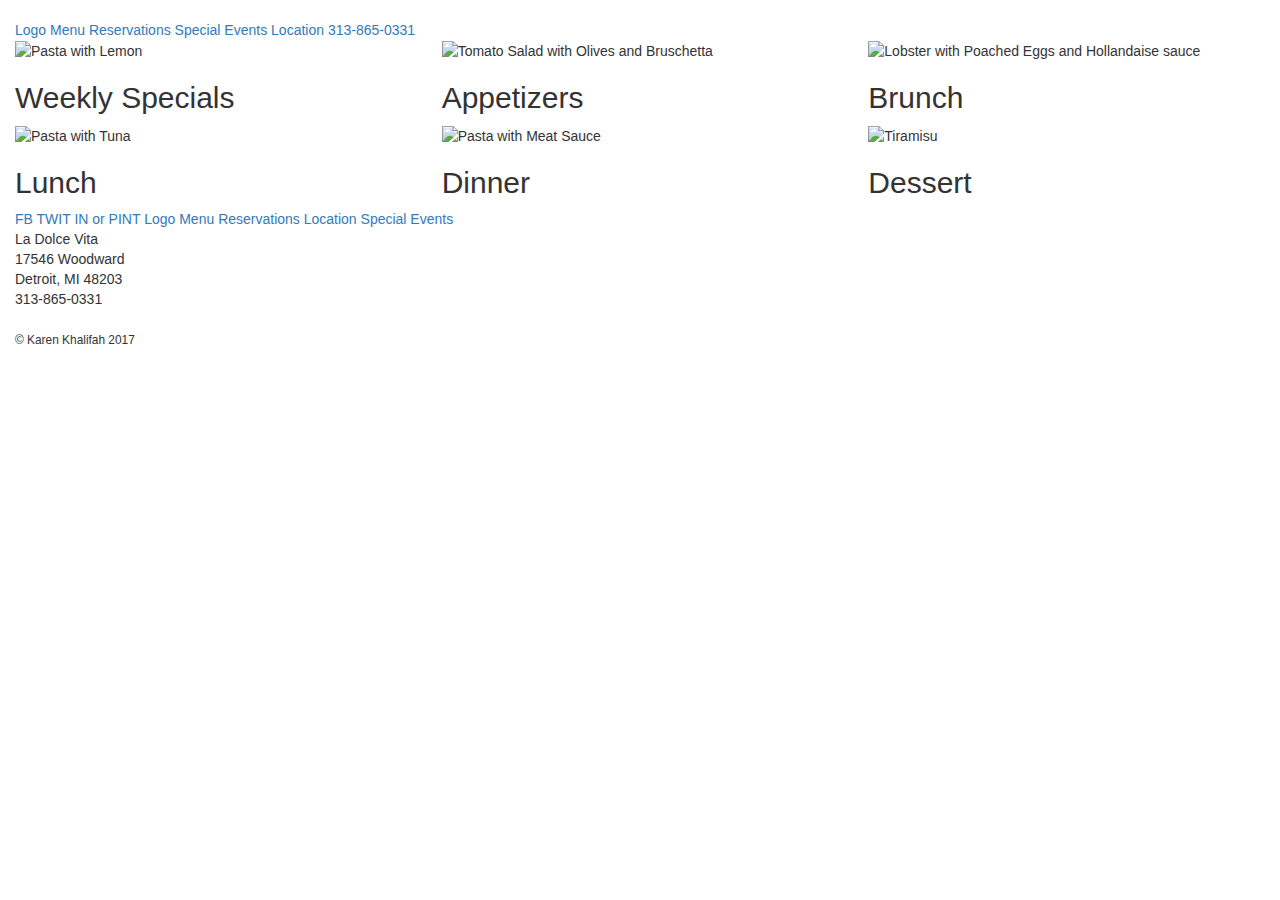
==== menu.html @ 3e0e080c "cols set up" ====
<!DOCTYPE html>
<html>
  <head>
    <meta charset="utf-8">
    <meta name="viewport" content="width=device-width, initial-scale=1">
    <title>La Dolce Vita Detroit</title>
    <link rel="stylesheet" href="https://maxcdn.bootstrapcdn.com/bootstrap/3.3.7/css/bootstrap.min.css">
    <link rel="stylesheet" href="stylesheets/stylesheet.css">
  </head>
  <body>
    <div  class="container-fluid">
<!-- carousel or jumbotron or static image -->
    <header>  <img src="" alt="">  </header>
      <nav>

        <a href="index.html">Logo</a>
        <a href="menu.html">Menu</a>
          <!-- add dropdown -->
        <a href="revervations.html">Reservations</a>
        <a href="weekly-specials.html">Special Events</a>
        <a href="location.html">Location</a>
        <a href="#">313-865-0331</a>
      </nav>

    <div class="row">

          <div class="col-sm-6 col-md-4">
            <img class="foodImages" src="images/pasta_lemon.jpg" alt="Pasta with Lemon">
            <h2>Weekly Specials</h2>
          </div>

          <div class="col-sm-6 col-md-4">
              <img class="foodImages" src="images/appetizer.jpg" alt="Tomato Salad with Olives and Bruschetta">
              <h2>Appetizers</h2>
              </div>

              <div class="col-sm-6 col-md-4">
                  <img class="foodImages" src="images/brunch.jpg" alt="Lobster with Poached Eggs and Hollandaise sauce">
                  <h2>Brunch</h2>
                  </div>

          <div class="col-sm-6 col-md-4" class="">
              <img class="foodImages" src="images/pasta_tuna.jpg" alt="Pasta with Tuna">
            <h2>Lunch</h2>
          </div>

          <div class="col-sm-6 col-md-4" class="">
                <img class="foodImages" src="images/pasta_meat.jpg" alt="Pasta with Meat Sauce">
                <h2>Dinner</h2>
          </div>
          <div class="col-sm-6 col-md-4" class="">
                <img class="foodImages" src="images/tiramisu.jpg" alt="Tiramisu">
                <h2>Dessert</h2>
          </div>
      </div>

      <footer><a href="#">FB</a>
        <a href="#">TWIT</a>
        <a href="#">IN or PINT</a>
        <a href="index.html">Logo</a>
        <a href="menu.html">Menu</a>
        <a href="revervations.html">Reservations</a>
        <a href="location.html">Location</a>
        <a href="weekly-specials.html">Special Events</a>

        <address class="addressFooter">
            La Dolce Vita <br>
            17546 Woodward <br>
            Detroit, MI 48203 <br>
            313-865-0331
        </address>
        <small>&copy; Karen Khalifah 2017</small>
      </footer>
        </div>
      <script src="https://ajax.googleapis.com/ajax/libs/jquery/3.2.1/jquery.min.js"></script>
      <!-- Latest compiled JavaScript -->
      <script src="https://maxcdn.bootstrapcdn.com/bootstrap/3.3.7/js/bootstrap.min.js"></script>
      <script src="js/js.js" charset="utf-8"></script>
  </body>
</html>
---- stylesheets/stylesheet.css ----
.foodImages {
  width: 75%;

}
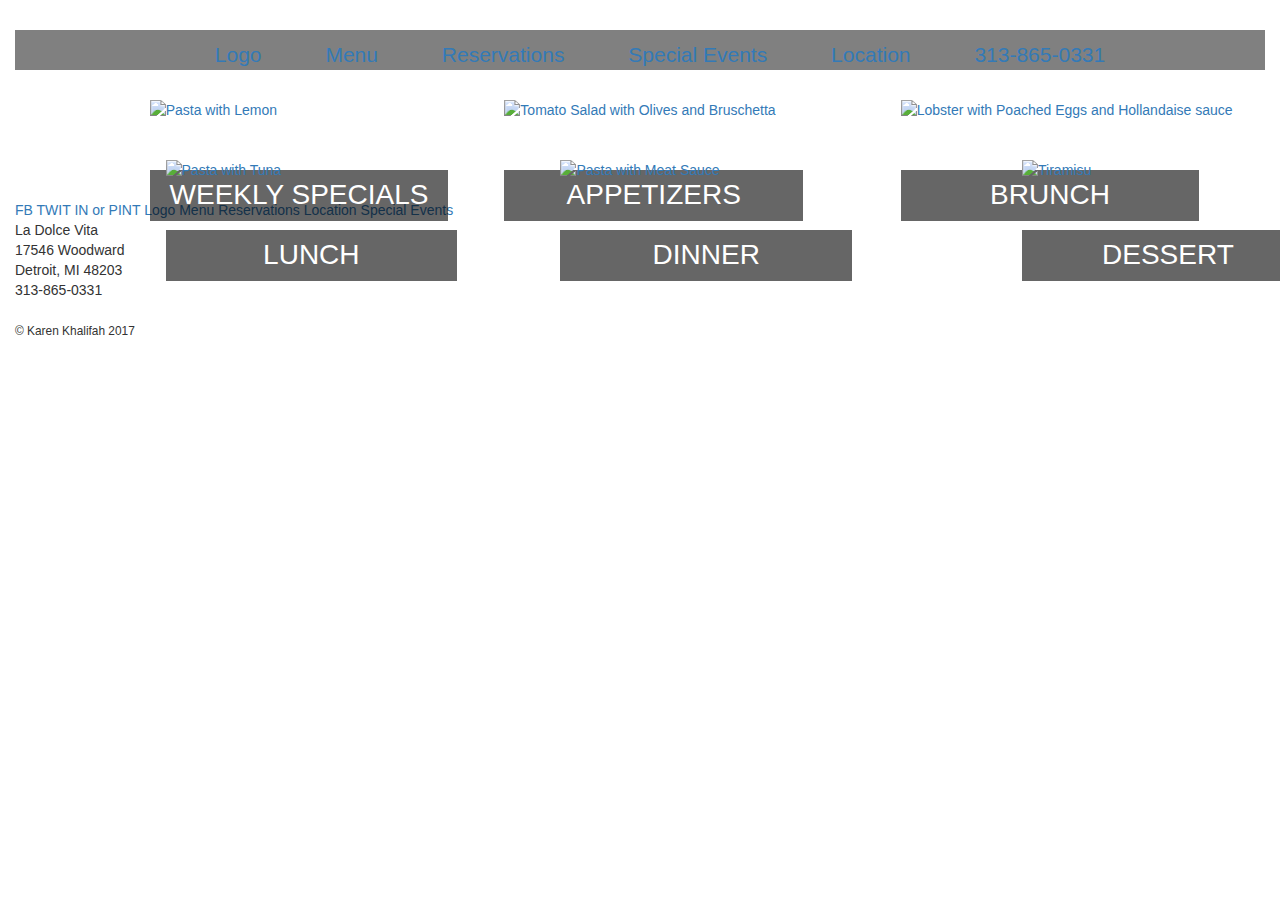
==== commit b7404f2f: "style and nav bar" ====
--- a/menu.html
+++ b/menu.html
@@ -11,48 +11,52 @@
     <div  class="container-fluid">
 <!-- carousel or jumbotron or static image -->
     <header>  <img src="" alt="">  </header>
-      <nav>
-
-        <a href="index.html">Logo</a>
-        <a href="menu.html">Menu</a>
-          <!-- add dropdown -->
-        <a href="revervations.html">Reservations</a>
-        <a href="weekly-specials.html">Special Events</a>
-        <a href="location.html">Location</a>
-        <a href="#">313-865-0331</a>
-      </nav>
+    <nav>
+      <ul>
+    <li>  <a href="index.html">Logo</a> </li>
+    <li> <a href="menu.html">Menu</a> </li>
+        <!-- add dropdown -->
+    <li> <a href="revervations.html">Reservations</a> </li>
+    <li>  <a href="weekly-specials.html">Special Events</a> </li>
+    <li>  <a href="location.html">Location</a> </li>
+    <li>  <a href="#">313-865-0331</a> </li>
+      </ul>
+    </nav>
 
     <div class="row">
-
-          <div class="col-sm-6 col-md-4">
-            <img class="foodImages" src="images/pasta_lemon.jpg" alt="Pasta with Lemon">
-            <h2>Weekly Specials</h2>
+          <div class="col-sm-6 col-md-4 food">
+            <a href="#">  <h2>Weekly Specials</h2>
+            <img class="foodImages" src="images/pasta_lemon.jpg" alt="Pasta with Lemon"></a>
           </div>
 
-          <div class="col-sm-6 col-md-4">
-              <img class="foodImages" src="images/appetizer.jpg" alt="Tomato Salad with Olives and Bruschetta">
-              <h2>Appetizers</h2>
+          <div class="col-sm-6 col-md-4 food">
+            <a href="#"> <h2>Appetizers</h2>
+              <img class="foodImages" src="images/appetizer.jpg" alt="Tomato Salad with Olives and Bruschetta"></a>
+            </div>
+
+            <div class="col-sm-6 col-md-4 food">
+                <a href="#">  <h2>Brunch</h2>
+                  <img class="foodImages" src="images/brunch.jpg" alt="Lobster with Poached Eggs and Hollandaise sauce"></a>
+              </div>
+        </div>
+
+        <div class="row2">
+
+            <div class="col-sm-6 col-md-4 food">
+              <a href="#"> <h2>Lunch</h2>
+                <img class="foodImages" src="images/pasta_tuna.jpg" alt="Pasta with Tuna"></a>
               </div>
 
-              <div class="col-sm-6 col-md-4">
-                  <img class="foodImages" src="images/brunch.jpg" alt="Lobster with Poached Eggs and Hollandaise sauce">
-                  <h2>Brunch</h2>
-                  </div>
+              <div class="col-sm-6 col-md-4 food">
+                <a href="#"> <h2>Dinner</h2>
+                  <img class="foodImages" src="images/pasta_meat.jpg" alt="Pasta with Meat Sauce"> </a>
+              </div>
 
-          <div class="col-sm-6 col-md-4" class="">
-              <img class="foodImages" src="images/pasta_tuna.jpg" alt="Pasta with Tuna">
-            <h2>Lunch</h2>
-          </div>
-
-          <div class="col-sm-6 col-md-4" class="">
-                <img class="foodImages" src="images/pasta_meat.jpg" alt="Pasta with Meat Sauce">
-                <h2>Dinner</h2>
-          </div>
-          <div class="col-sm-6 col-md-4" class="">
-                <img class="foodImages" src="images/tiramisu.jpg" alt="Tiramisu">
-                <h2>Dessert</h2>
-          </div>
-      </div>
+              <div class="col-sm-6 col-md-4 food">
+                <a href="#"><h2>Dessert</h2>
+                    <img class="foodImages" src="images/tiramisu.jpg" alt="Tiramisu"></a>
+              </div>
+        </div>
 
       <footer><a href="#">FB</a>
         <a href="#">TWIT</a>
--- a/stylesheets/stylesheet.css
+++ b/stylesheets/stylesheet.css
@@ -1,4 +1,64 @@
+header {
+  /*image as band on top*/
+}
+nav {
+  background-color: gray;
+}
+
+ul {
+  list-style-type: none;
+    text-align: center;
+    margin: 10px;
+
+
+}
+
+li {
+  display: inline-block;
+  margin-top: 10px;
+  padding: 0px 30px 0px 30px;
+  font-size: 150%;
+
+}
+
 .foodImages {
   width: 75%;
+  margin: 20px;
+}
 
+.food {
+  display:flex;
+  justify-content:center;
+  align-items:center;
+  margin: 0 auto;
 }
+
+h2 {
+  background-color: rgba(0,0,0,0.6);
+  display: inline;
+  margin-top: 90px;
+  margin-left: 20px;
+  padding: 10px;
+  font-size: 200%;
+  color: #fff;
+  text-transform: uppercase;
+  font-family: sans-serif;
+  position: absolute;
+  text-align: center;
+  width: 70%;
+}
+
+/*h2:hover {
+    background-color: rgba(0,0,0,0.6);
+    color: #fff;
+    display: inline;
+    padding: 10px;
+    font-size: 30px;
+    color: #fff;
+    text-transform: uppercase;
+    font-family: sans-serif;
+    width: 440px;
+    position: absolute;
+    top: 120px;
+    left: 20px;
+}*/
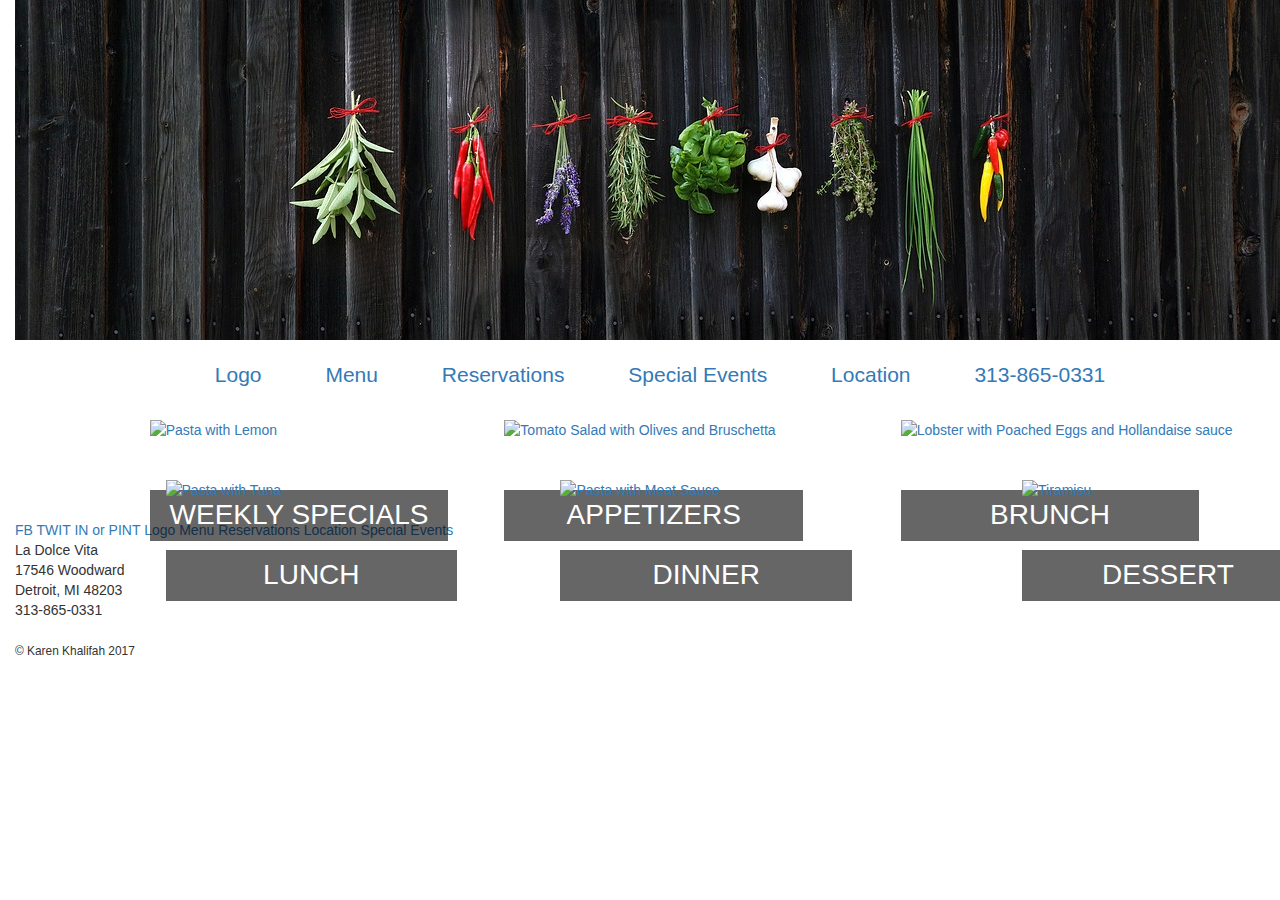
==== commit 06eaf917: "header image" ====
--- a/menu.html
+++ b/menu.html
@@ -10,7 +10,7 @@
   <body>
     <div  class="container-fluid">
 <!-- carousel or jumbotron or static image -->
-    <header>  <img src="" alt="">  </header>
+    <header>  <img src="images/spices.jpg" alt="Spices drying on a wall" class="headImage">   </header>
     <nav>
       <ul>
     <li>  <a href="index.html">Logo</a> </li>
--- a/stylesheets/stylesheet.css
+++ b/stylesheets/stylesheet.css
@@ -1,8 +1,9 @@
-header {
-  /*image as band on top*/
+.headImage {
+  /*position: fixed;
+  clip: rect(10px,10px,10px,10px)*/
 }
 nav {
-  background-color: gray;
+  /*background-color: gray;*/
 }
 
 ul {
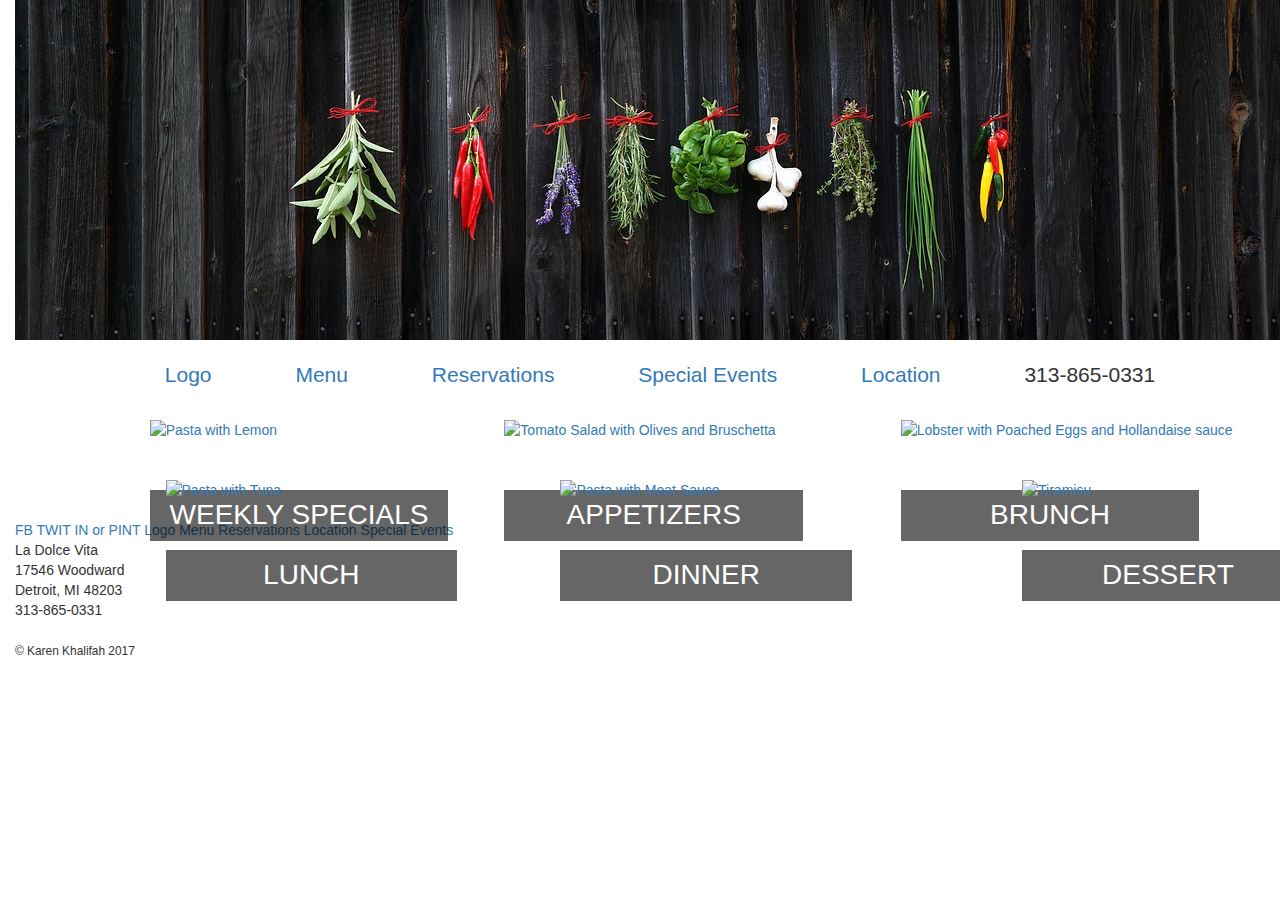
==== commit 40346faf: "style changes to icons" ====
--- a/menu.html
+++ b/menu.html
@@ -16,10 +16,10 @@
     <li>  <a href="index.html">Logo</a> </li>
     <li> <a href="menu.html">Menu</a> </li>
         <!-- add dropdown -->
-    <li> <a href="revervations.html">Reservations</a> </li>
-    <li>  <a href="weekly-specials.html">Special Events</a> </li>
-    <li>  <a href="location.html">Location</a> </li>
-    <li>  <a href="#">313-865-0331</a> </li>
+    <li> <a href="#">Reservations</a> </li>
+    <li>  <a href="#">Special Events</a> </li>
+    <li>  <a href="#">Location</a> </li>
+    <li>  313-865-0331</li>
       </ul>
     </nav>
 
--- a/stylesheets/stylesheet.css
+++ b/stylesheets/stylesheet.css
@@ -17,13 +17,17 @@
 li {
   display: inline-block;
   margin-top: 10px;
-  padding: 0px 30px 0px 30px;
+  padding: 0px 40px 0px 40px;
   font-size: 150%;
 
 }
 
 .foodImages {
   width: 75%;
+  margin: 20px;
+}
+
+.indexPict {
   margin: 20px;
 }
 
@@ -49,6 +53,21 @@
   width: 70%;
 }
 
+h2.indexIcon {
+  background-color: rgba(0,0,0,0.6);
+  display: inline;
+  margin-top: 110px;
+  margin-left: 20px;
+  padding: 10px;
+  font-size: 200%;
+  color: #fff;
+  text-transform: uppercase;
+  font-family: sans-serif;
+  position: absolute;
+  text-align: center;
+  width: 45%;
+}
+
 /*h2:hover {
     background-color: rgba(0,0,0,0.6);
     color: #fff;
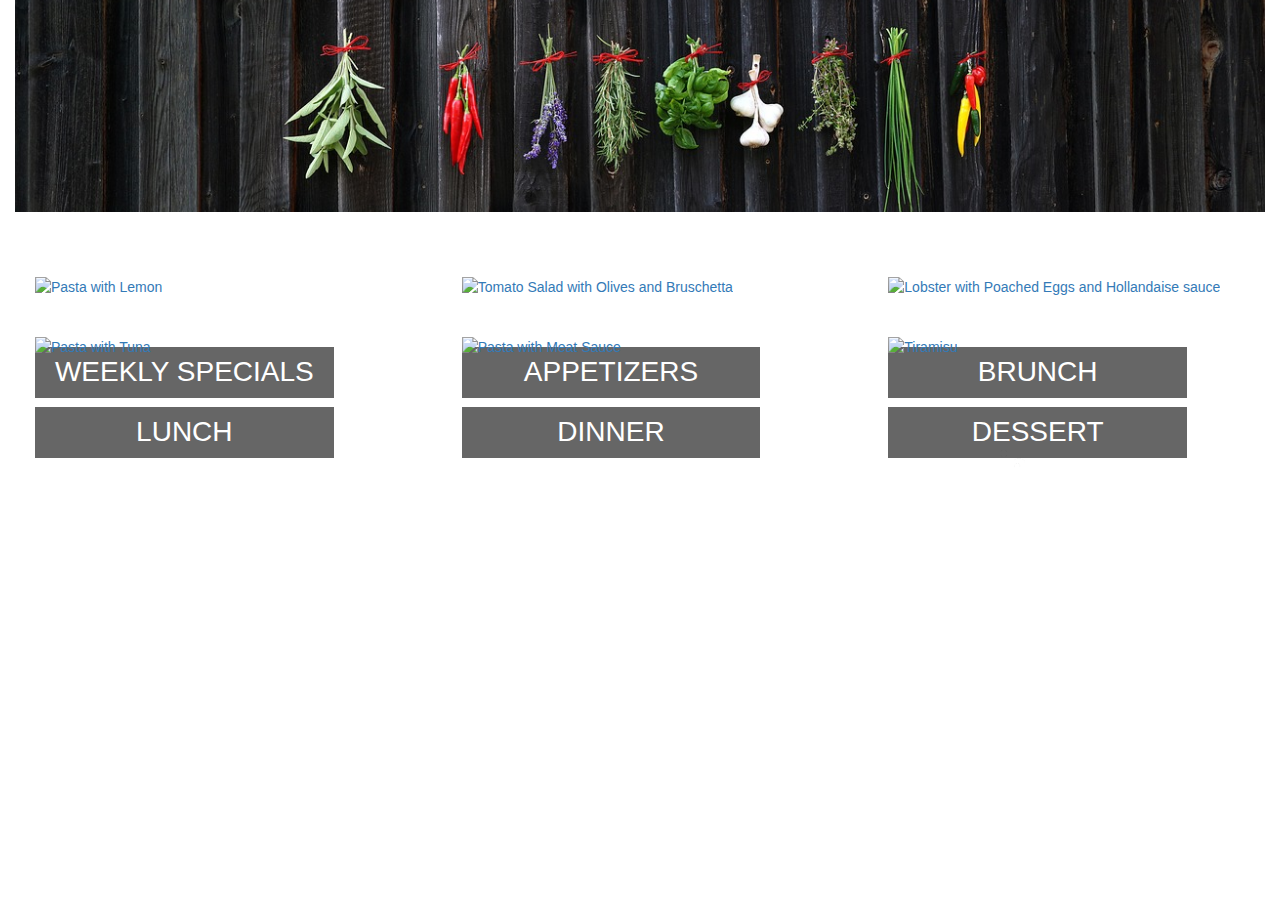
==== commit 8b553e9d: "footer fixed" ====
--- a/menu.html
+++ b/menu.html
@@ -10,72 +10,82 @@
   <body>
     <div  class="container-fluid">
 <!-- carousel or jumbotron or static image -->
-    <header>  <img src="images/spices.jpg" alt="Spices drying on a wall" class="headImage">   </header>
-    <nav>
-      <ul>
-    <li>  <a href="index.html">Logo</a> </li>
-    <li> <a href="menu.html">Menu</a> </li>
-        <!-- add dropdown -->
-    <li> <a href="#">Reservations</a> </li>
-    <li>  <a href="#">Special Events</a> </li>
-    <li>  <a href="#">Location</a> </li>
-    <li>  313-865-0331</li>
-      </ul>
-    </nav>
+    <header class="headImage">  <img src="images/spices.jpg" alt="Spices drying on a wall" class="inset">  </header>
 
-    <div class="row">
-          <div class="col-sm-6 col-md-4 food">
-            <a href="#">  <h2>Weekly Specials</h2>
-            <img class="foodImages" src="images/pasta_lemon.jpg" alt="Pasta with Lemon"></a>
-          </div>
+      <nav class="basil">
+        <ul>
+      <li> <a href="index.html" class="logo">La Dolce Vita</a> </li>
+      <li> <a href="menu.html">Menu</a> </li>
+          <!-- add dropdown -->
+      <li> <a href="#">Reservations</a> </li>
+      <li>  <a href="#">Special Events</a> </li>
+      <li>  <a href="#">Location</a> </li>
+      <li>  313-865-0331</li>
+        </ul>
+      </nav>
 
-          <div class="col-sm-6 col-md-4 food">
-            <a href="#"> <h2>Appetizers</h2>
-              <img class="foodImages" src="images/appetizer.jpg" alt="Tomato Salad with Olives and Bruschetta"></a>
-            </div>
+       <div class="row">
+             <div class="col-sm-6 col-md-4 food">
+               <a href="#">  <h2>Weekly Specials</h2>
+               <img class="foodImages" src="images/pasta_lemon.jpg" alt="Pasta with Lemon"></a>
+             </div>
 
-            <div class="col-sm-6 col-md-4 food">
-                <a href="#">  <h2>Brunch</h2>
-                  <img class="foodImages" src="images/brunch.jpg" alt="Lobster with Poached Eggs and Hollandaise sauce"></a>
-              </div>
-        </div>
+             <div class="col-sm-6 col-md-4 food">
+               <a href="#"> <h2>Appetizers</h2>
+                 <img class="foodImages" src="images/appetizer.jpg" alt="Tomato Salad with Olives and Bruschetta"></a>
+               </div>
 
-        <div class="row2">
+               <div class="col-sm-6 col-md-4 food">
+                   <a href="#">  <h2>Brunch</h2>
+                     <img class="foodImages" src="images/brunch.jpg" alt="Lobster with Poached Eggs and Hollandaise sauce"></a>
+                 </div>
+           </div>
 
-            <div class="col-sm-6 col-md-4 food">
-              <a href="#"> <h2>Lunch</h2>
-                <img class="foodImages" src="images/pasta_tuna.jpg" alt="Pasta with Tuna"></a>
-              </div>
+           <div class="row">
 
-              <div class="col-sm-6 col-md-4 food">
-                <a href="#"> <h2>Dinner</h2>
-                  <img class="foodImages" src="images/pasta_meat.jpg" alt="Pasta with Meat Sauce"> </a>
-              </div>
+               <div class="col-sm-6 col-md-4 food">
+                 <a href="#"> <h2>Lunch</h2>
+                   <img class="foodImages" src="images/pasta_tuna.jpg" alt="Pasta with Tuna"></a>
+                 </div>
 
-              <div class="col-sm-6 col-md-4 food">
-                <a href="#"><h2>Dessert</h2>
-                    <img class="foodImages" src="images/tiramisu.jpg" alt="Tiramisu"></a>
-              </div>
-        </div>
+                 <div class="col-sm-6 col-md-4 food">
+                   <a href="#"> <h2>Dinner</h2>
+                     <img class="foodImages" src="images/pasta_meat.jpg" alt="Pasta with Meat Sauce"> </a>
+                 </div>
 
-      <footer><a href="#">FB</a>
-        <a href="#">TWIT</a>
-        <a href="#">IN or PINT</a>
-        <a href="index.html">Logo</a>
-        <a href="menu.html">Menu</a>
-        <a href="revervations.html">Reservations</a>
-        <a href="location.html">Location</a>
-        <a href="weekly-specials.html">Special Events</a>
+                 <div class="col-sm-6 col-md-4 food">
+                   <a href="#"><h2>Dessert</h2>
+                       <img class="foodImages" src="images/tiramisu.jpg" alt="Tiramisu"></a>
+                 </div>
+           </div>
+
+      <footer class="footer">
+        <ul>
+          <li><a href="index.html" class="logo">La Dolce Vita</a></li>
+          <li><a href="menu.html">Menu</a></li>
+          <li><a href="revervations.html">Reservations</a></li>
+          <li><a href="location.html">Location</a></li>
+          <li><a href="weekly-specials.html">Special Events</a></li>
+        </ul>
+
+        <ul>
+          <li class="social"><a href="https://www.facebook.com/La-Dolce-Vita-Restaurant-Detroit-163883073626599/" target="_blank"><img src="sociallogos/FB-f-Logo__white_50.png" alt="facebook logo" class="facebook"></a></li>
+          <li class="social"><a href="#"><img src="sociallogos/Twitter_Social_Icon_Rounded_Square_White.png" alt="twitter logo" class="twitter"></a></li>
+          <li class="social"><a href="#"><img src="sociallogos/Logo-White-48px-R.png" alt="LinkedIn logo" class="linkedin"></a></li>
+        </ul>
 
         <address class="addressFooter">
             La Dolce Vita <br>
-            17546 Woodward <br>
-            Detroit, MI 48203 <br>
+            17546 Woodward
+            Detroit, MI 48203
             313-865-0331
+              <small>&copy; Karen Khalifah 2017</small>
         </address>
-        <small>&copy; Karen Khalifah 2017</small>
+
       </footer>
+
         </div>
+        <!-- script files -->
       <script src="https://ajax.googleapis.com/ajax/libs/jquery/3.2.1/jquery.min.js"></script>
       <!-- Latest compiled JavaScript -->
       <script src="https://maxcdn.bootstrapcdn.com/bootstrap/3.3.7/js/bootstrap.min.js"></script>
--- a/stylesheets/stylesheet.css
+++ b/stylesheets/stylesheet.css
@@ -1,25 +1,56 @@
-.headImage {
-  /*position: fixed;
-  clip: rect(10px,10px,10px,10px)*/
+body {
+  background-image: url('../images/papertexture.jpg');
+  padding: 0px;
+  margin: 0px;
 }
-nav {
-  /*background-color: gray;*/
+
+.inset {
+  -webkit-clip-path: inset(60px 0px);
+  clip-path: inset(60px 0px);
+  margin-top: -60px;
+  margin-bottom: -40px;
+  width: 100%;
+}
+
+.basil {
+  background-image: url('../images/basilclipped.jpg');
+  height: 25%;
+  width: 100%;
+  margin-top: -15px;
+}
+
+.footer {
+  background-image: url('../images/basil_foot.jpg');
+  width: 100%;
+  padding: 20px;
 }
 
 ul {
   list-style-type: none;
     text-align: center;
-    margin: 10px;
-
-
+    /*margin: 10px;*/
 }
 
 li {
   display: inline-block;
-  margin-top: 10px;
+  /*margin-top: 10px;*/
   padding: 0px 40px 0px 40px;
   font-size: 150%;
+    color: white;
+}
 
+li a {
+    color: white;
+}
+
+.addressFooter {
+  /*float: right;*/
+  color: white;
+}
+
+small {
+  float: right;
+  color: white;
 }
 
 .foodImages {
@@ -32,7 +63,7 @@
 }
 
 .food {
-  display:flex;
+  /*display:flex;*/
   justify-content:center;
   align-items:center;
   margin: 0 auto;
@@ -68,6 +99,22 @@
   width: 45%;
 }
 
+.social {
+
+}
+
+.twitter {
+  width: 13%;
+}
+
+.linkedin {
+  width: 70%;
+}
+
+.facebook {
+  width: 100%;
+}
+
 /*h2:hover {
     background-color: rgba(0,0,0,0.6);
     color: #fff;
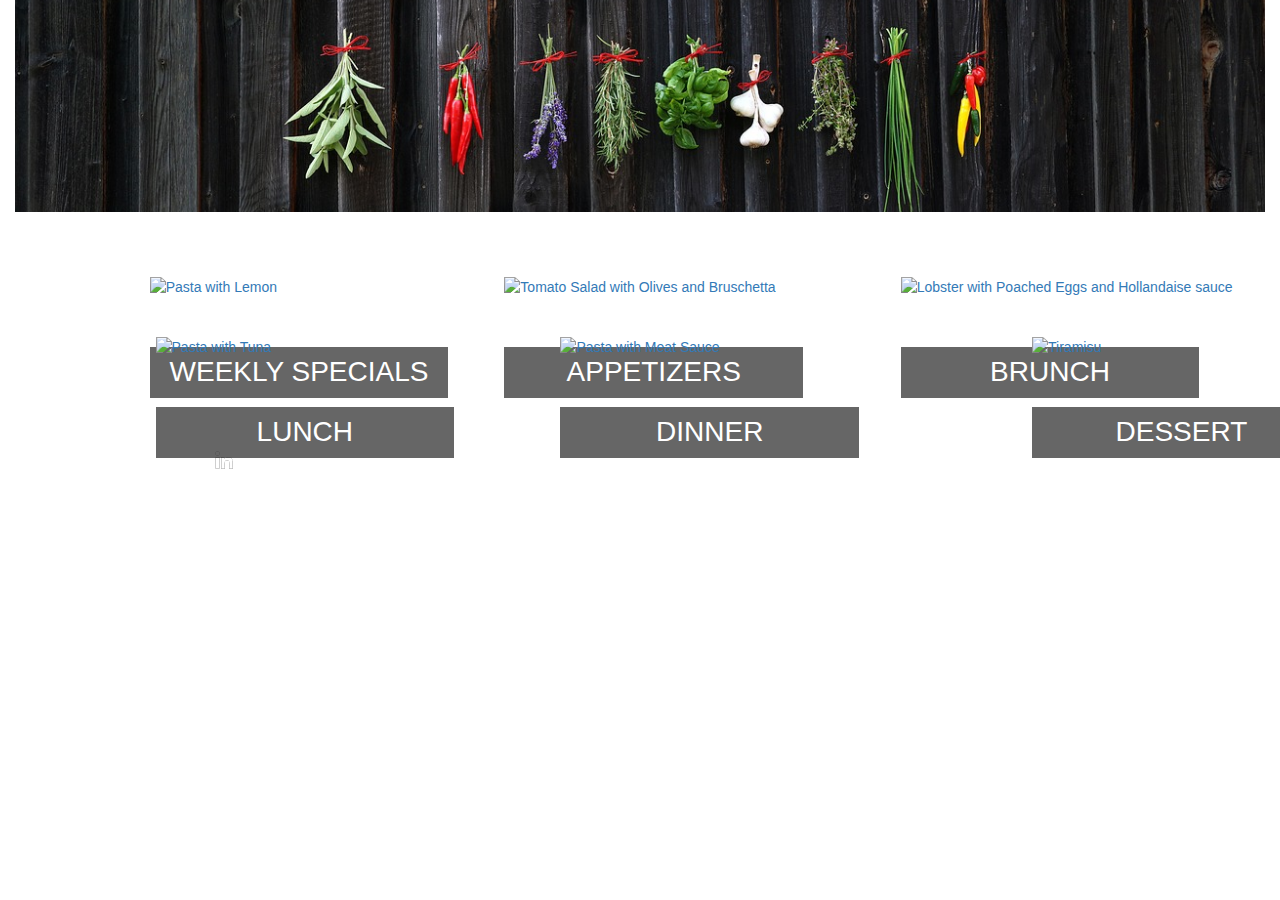
==== commit 049e834f: "nav bar styling" ====
--- a/menu.html
+++ b/menu.html
@@ -59,30 +59,27 @@
                  </div>
            </div>
 
-      <footer class="footer">
-        <ul>
-          <li><a href="index.html" class="logo">La Dolce Vita</a></li>
-          <li><a href="menu.html">Menu</a></li>
-          <li><a href="revervations.html">Reservations</a></li>
-          <li><a href="location.html">Location</a></li>
-          <li><a href="weekly-specials.html">Special Events</a></li>
-        </ul>
+           <footer class="footer">
+             <ul>
+               <li><a href="index.html" class="logo">La Dolce Vita</a></li>
+               <li><a href="menu.html">Menu</a></li>
+               <li><a href="revervations.html">Reservations</a></li>
+               <li><a href="location.html">Location</a></li>
+               <li><a href="weekly-specials.html">Special Events</a></li>
+             </ul>
 
-        <ul>
-          <li class="social"><a href="https://www.facebook.com/La-Dolce-Vita-Restaurant-Detroit-163883073626599/" target="_blank"><img src="sociallogos/FB-f-Logo__white_50.png" alt="facebook logo" class="facebook"></a></li>
-          <li class="social"><a href="#"><img src="sociallogos/Twitter_Social_Icon_Rounded_Square_White.png" alt="twitter logo" class="twitter"></a></li>
-          <li class="social"><a href="#"><img src="sociallogos/Logo-White-48px-R.png" alt="LinkedIn logo" class="linkedin"></a></li>
-        </ul>
+             <address class="addressFooter">
+               <a href="https://www.facebook.com/La-Dolce-Vita-Restaurant-Detroit-163883073626599/" target="_blank"><img src="sociallogos/FB-f-Logo__white_50.png" alt="facebook logo" class="social"></a>
+               <a href="#"><img src="sociallogos/Twitter_Social_Icon_Rounded_Square_White.png" alt="twitter logo" class="social"></a>
+               <a href="#"><img src="sociallogos/Logo-White-48px-R.png" alt="LinkedIn logo" class="social"></a>
+                 La Dolce Vita
+                 17546 Woodward
+                 Detroit, MI 48203
+                 313-865-0331
+                 <small>&copy; Karen Khalifah 2017</small>
+             </address>
 
-        <address class="addressFooter">
-            La Dolce Vita <br>
-            17546 Woodward
-            Detroit, MI 48203
-            313-865-0331
-              <small>&copy; Karen Khalifah 2017</small>
-        </address>
-
-      </footer>
+           </footer>
 
         </div>
         <!-- script files -->
--- a/stylesheets/stylesheet.css
+++ b/stylesheets/stylesheet.css
@@ -43,6 +43,10 @@
     color: white;
 }
 
+.social {
+  padding: 10px;
+}
+
 .addressFooter {
   /*float: right;*/
   color: white;
@@ -51,6 +55,7 @@
 small {
   float: right;
   color: white;
+  margin-top: 20px;
 }
 
 .foodImages {
@@ -63,7 +68,7 @@
 }
 
 .food {
-  /*display:flex;*/
+  display:flex;
   justify-content:center;
   align-items:center;
   margin: 0 auto;
@@ -99,21 +104,18 @@
   width: 45%;
 }
 
-.social {
-
-}
-
+/*
 .twitter {
-  width: 13%;
+  width: 50%;
 }
 
 .linkedin {
-  width: 70%;
+  width: 50%;
 }
 
 .facebook {
-  width: 100%;
-}
+  width: 50%;
+}*/
 
 /*h2:hover {
     background-color: rgba(0,0,0,0.6);
